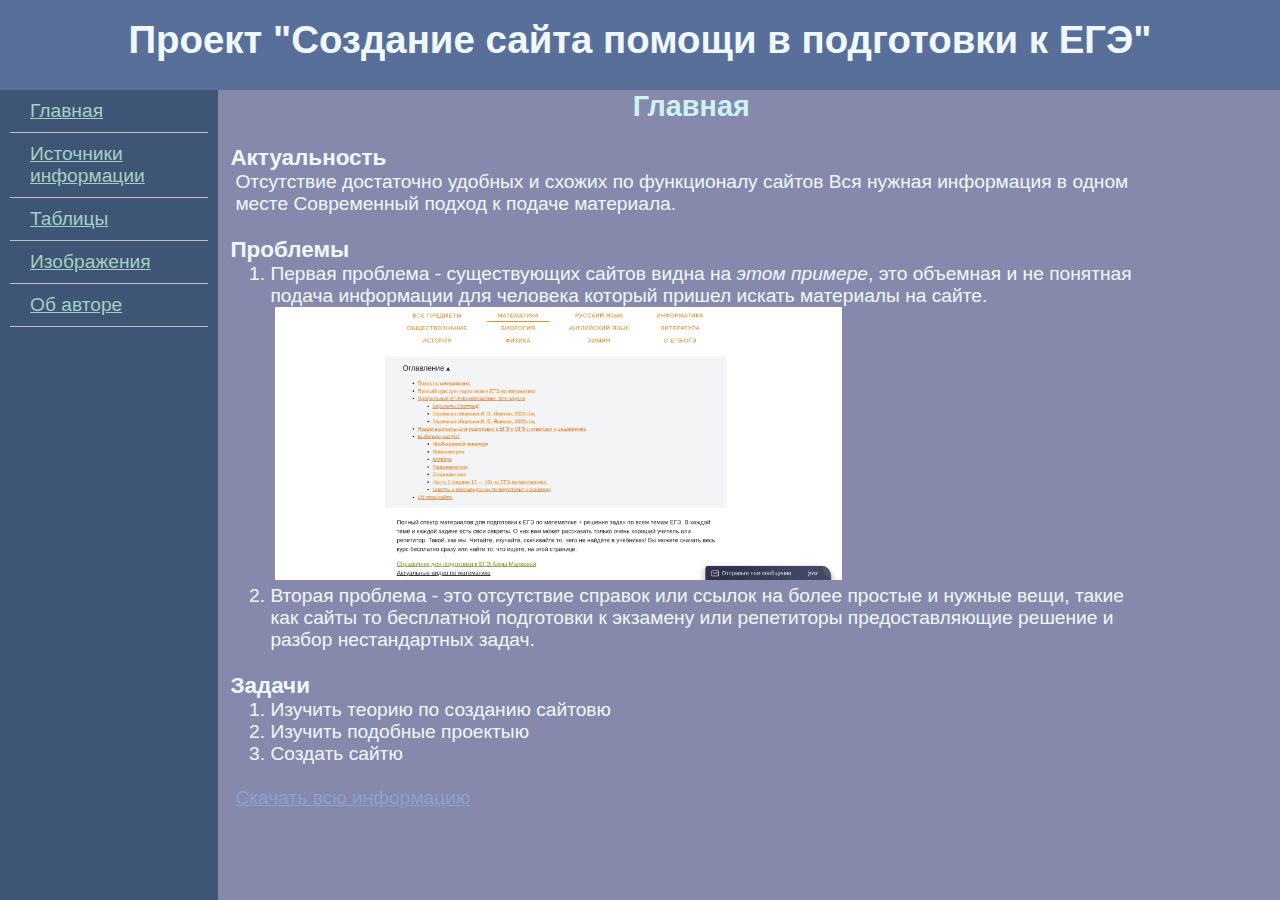
==== index.html @ 32ef216c "Изменение названия папок" ====
<!DOCTYPE html>
<html lang="en">
<head>
    <meta charset="UTF-8">
    <meta http-equiv="X-UA-Compatible" content="IE=edge">
    <meta name="viewport" content="width=device-width, initial-scale=1.0">
    <link rel="stylesheet" href="strukture.css">
    <link rel="stylesheet" href="template-style.css">
    <title>Главная</title>
</head>
<body>
    <big>
        <header>
			<h1 class="centr">Проект "Создание сайта помощи в подготовки к ЕГЭ"</h1>
        </header>
        <nav>
            <div class="bias">
                <p><a href="index.html">Главная</a></p>
            </div>
            <div class="line"></div>
            <div class="bias">
                <p><a href="1.html">Источники информации</a></p>
            </div>
            <div class="line"></div>
            <div class="bias">
                <p><a href="2.html">Таблицы</a></p>
            </div>
            <div class="line"></div>
            <div class="bias">
                <p><a href="3.html">Изображения</a></p>
            </div>
            <div class="line"></div>
            <div class="bias">
                <p><a href="4.html">Об авторе</a></p>
            </div>
            <div class="line"></div>
        </nav>
        <main>
			<h2 align="center" class="under_the_title">Главная</h2>
			<br>
			<h3>Актуальность</h3>
			<p>Отсутствие достаточно удобных и схожих по функционалу сайтов Вся нужная информация в одном месте Современный подход к подаче материала.</p>
			<br>
			<h3>Проблемы</h3>
			<ol>
				<li>Первая проблема - существующих сайтов видна на <em>этом примере</em>, это объемная и не понятная подача информации для человека который пришел искать материалы на сайте.<p><img src="Information/home/pr.jpg" class="img" alt="Пример"></p></li>
				
				<li>Вторая проблема - это отсутствие справок или ссылок на более простые и нужные вещи, такие как сайты то бесплатной подготовки к экзамену или репетиторы предоставляющие решение и разбор нестандартных задач.</li>
			</ol>
			<br>
			<h3>Задачи</h3>
			<ol>
				<li>Изучить теорию по созданию сайтовю</li>
				
				<li>Изучить подобные проектыю</li>
				
				<li>Создать сайтю</li>
			</ol>
			<br><p><a href="Information/home.zip" class="link">Скачать всю информацию</a></p>            <br><br>
		</main>
    </big>
</body>
</html>
---- strukture.css ----
header {
    text-align: center;
    vertical-align: middle;
    min-height: 10vh;
}
.centr {
    padding-top: 2vh;
    padding-bottom: 2vh;
}
main  {
    min-width: 72vw;
    max-width: 72%;
    height: 90vh;
    margin-left: 17vw;
    overflow: auto;
    float: left;
    padding-left: 1vw;
    padding-right: 10vw
}
nav {
    min-width: 17vw;
    max-width: 17%;
    min-height: 90vh;
    float: left;
    position:absolute;
}
.bias {
    margin-left: 25px;
    margin-top: 10px;
    margin-bottom: 10px;
}
p {
    padding: 0 5px;
}
.td_info {
    vertical-align:top;
}
.img {
    width: 65%; 
    height: 100%;
}
@media screen and (max-width: 1060px) {
    nav {
        position: relative;
        min-width: 100%;
        min-height: 15%;
        flex-wrap: wrap;
        display: flex;
        padding-bottom: 2vh;
        align-content: center;
    }
    main {
        max-width: 100%;
        margin-left: 0;
        height: auto;
        padding-right: 1vw

    }
    .bias {
        margin: auto;
        margin-top: 2vh;
    }
}
@media screen and (max-width: 548px) {
    .img {
        width: 100%;
        height: auto;
    }
}
---- template-style.css ----
* {
    margin: 0 auto;
    color: aliceblue;
    font-family: 'Open Sans', sans-serif;
}
.link {
    color: #8aa2ce;
}
a {
    color: rgb(165, 207, 193);
}
header {
    background-color: #587099;
}
body {
    background-color: #8689AC;
}
nav {
    background-color: #3F5576;
}
.header {
    background-color: #3F5576;
}
.additional {
    color: rgb(185, 192, 197);
}
.line {
    border-bottom: 1px solid silver;
    margin-left: 10px;
    margin-right: 10px;
}
.under_the_title {
    color: rgb(204, 244, 244);
}
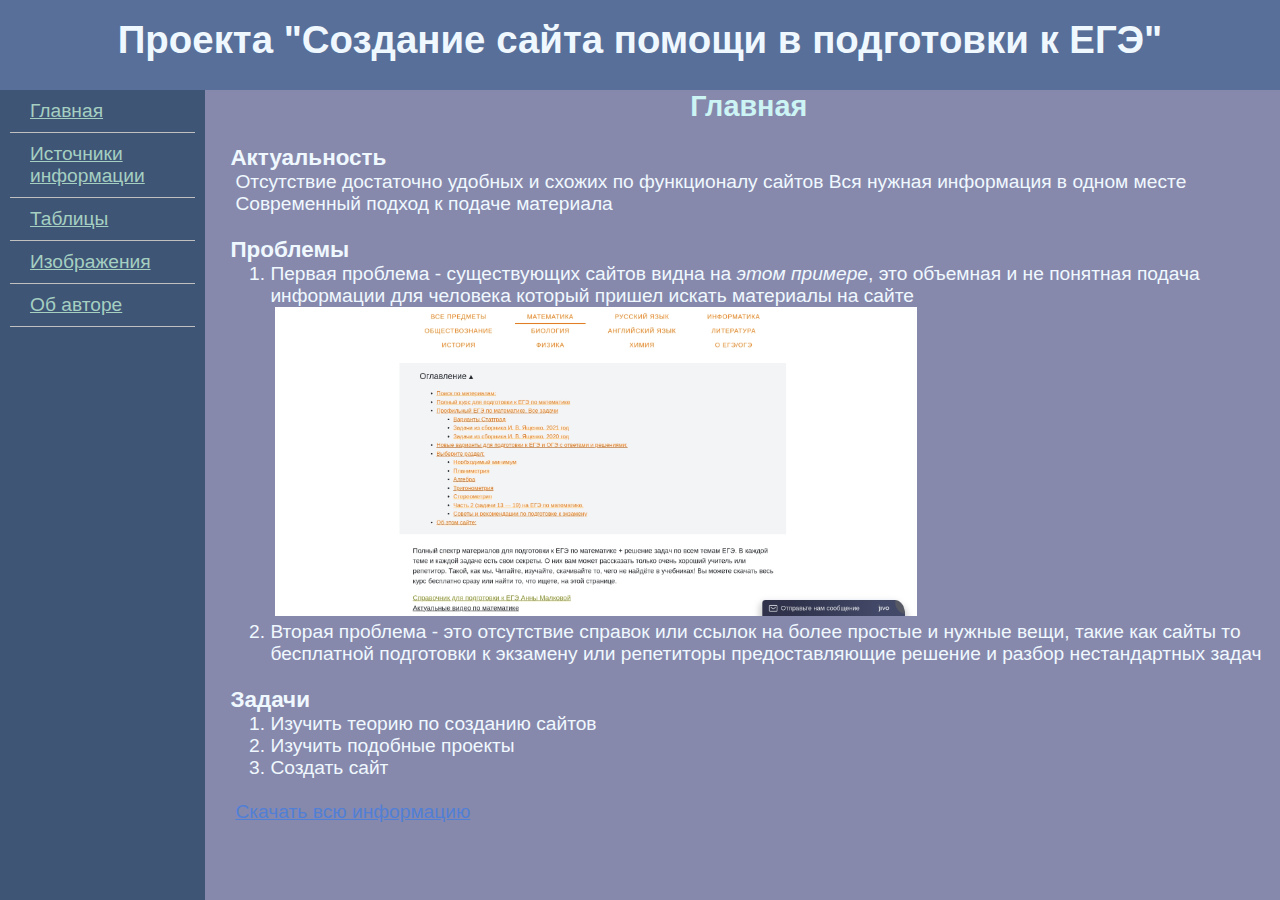
==== commit 8b220016: "Изминение стилий" ====
--- a/index.html
+++ b/index.html
@@ -11,7 +11,7 @@
 <body>
     <big>
         <header>
-			<h1 class="centr">Проект "Создание сайта помощи в подготовки к ЕГЭ"</h1>
+			<h1 class="centr">Проекта "Создание сайта помощи в подготовки к ЕГЭ"</h1>
         </header>
         <nav>
             <div class="bias">
@@ -39,24 +39,24 @@
 			<h2 align="center" class="under_the_title">Главная</h2>
 			<br>
 			<h3>Актуальность</h3>
-			<p>Отсутствие достаточно удобных и схожих по функционалу сайтов Вся нужная информация в одном месте Современный подход к подаче материала.</p>
+			<p>Отсутствие достаточно удобных и схожих по функционалу сайтов Вся нужная информация в одном месте Современный подход к подаче материала</p>
 			<br>
 			<h3>Проблемы</h3>
 			<ol>
-				<li>Первая проблема - существующих сайтов видна на <em>этом примере</em>, это объемная и не понятная подача информации для человека который пришел искать материалы на сайте.<p><img src="Information/home/pr.jpg" class="img" alt="Пример"></p></li>
+				<li>Первая проблема - существующих сайтов видна на <em>этом примере</em>, это объемная и не понятная подача информации для человека который пришел искать материалы на сайте<p><img src="Information/home/pr.jpg" class="img" alt="Пример"></p></li>
 				
-				<li>Вторая проблема - это отсутствие справок или ссылок на более простые и нужные вещи, такие как сайты то бесплатной подготовки к экзамену или репетиторы предоставляющие решение и разбор нестандартных задач.</li>
+				<li>Вторая проблема - это отсутствие справок или ссылок на более простые и нужные вещи, такие как сайты то бесплатной подготовки к экзамену или репетиторы предоставляющие решение и разбор нестандартных задач</li>
 			</ol>
 			<br>
 			<h3>Задачи</h3>
 			<ol>
-				<li>Изучить теорию по созданию сайтовю</li>
+				<li>Изучить теорию по созданию сайтов</li>
 				
-				<li>Изучить подобные проектыю</li>
+				<li>Изучить подобные проекты</li>
 				
-				<li>Создать сайтю</li>
+				<li>Создать сайт</li>
 			</ol>
-			<br><p><a href="Information/home.zip" class="link">Скачать всю информацию</a></p>            <br><br>
+			<br><p><a href="Information/home.zip" class="link">Скачать всю информацию</a></p><br><br>
 		</main>
     </big>
 </body>
--- a/strukture.css
+++ b/strukture.css
@@ -8,18 +8,18 @@
     padding-bottom: 2vh;
 }
 main  {
-    min-width: 72vw;
-    max-width: 72%;
+    min-width: 81vw;
+    max-width: 81%;
     height: 90vh;
     margin-left: 17vw;
     overflow: auto;
     float: left;
     padding-left: 1vw;
-    padding-right: 10vw
+    padding-right: 1vw;
 }
 nav {
-    min-width: 17vw;
-    max-width: 17%;
+    min-width: 16vw;
+    max-width: 16%;
     min-height: 90vh;
     float: left;
     position:absolute;
@@ -53,8 +53,6 @@
         max-width: 100%;
         margin-left: 0;
         height: auto;
-        padding-right: 1vw
-
     }
     .bias {
         margin: auto;
--- a/template-style.css
+++ b/template-style.css
@@ -4,7 +4,7 @@
     font-family: 'Open Sans', sans-serif;
 }
 .link {
-    color: #8aa2ce;
+    color: #517fd6;
 }
 a {
     color: rgb(165, 207, 193);
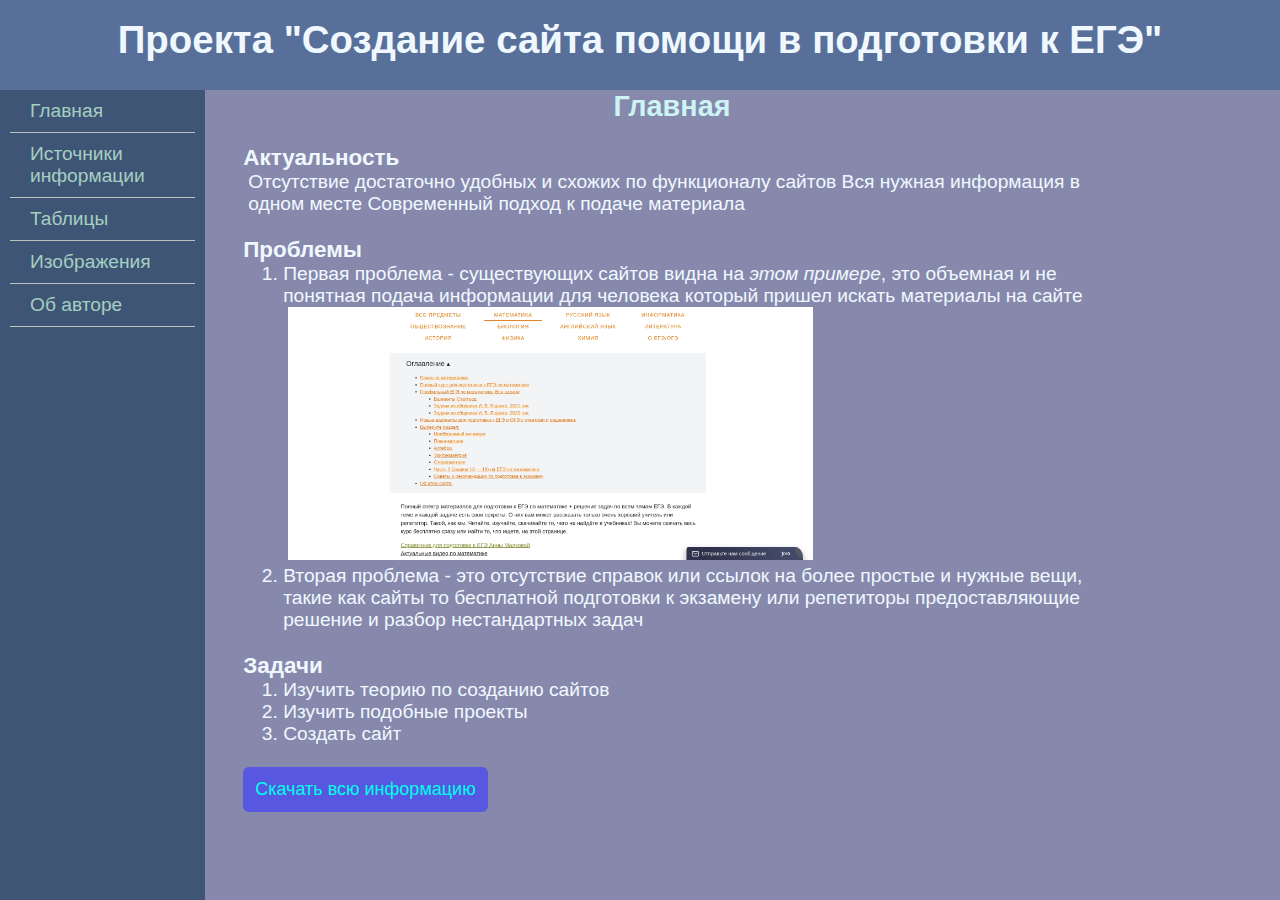
==== commit cb79e7af: "Добавил кнопку в сайт проекта" ====
--- a/index.html
+++ b/index.html
@@ -15,23 +15,23 @@
         </header>
         <nav>
             <div class="bias">
-                <p><a href="index.html">Главная</a></p>
+                <p><a href="index.html" class="link_not_decoration">Главная</a></p>
             </div>
             <div class="line"></div>
             <div class="bias">
-                <p><a href="1.html">Источники информации</a></p>
+                <p><a href="1.html" class="link_not_decoration">Источники информации</a></p>
             </div>
             <div class="line"></div>
             <div class="bias">
-                <p><a href="2.html">Таблицы</a></p>
+                <p><a href="2.html" class="link_not_decoration">Таблицы</a></p>
             </div>
             <div class="line"></div>
             <div class="bias">
-                <p><a href="3.html">Изображения</a></p>
+                <p><a href="3.html" class="link_not_decoration" class="link_not_decoration">Изображения</a></p>
             </div>
             <div class="line"></div>
             <div class="bias">
-                <p><a href="4.html">Об авторе</a></p>
+                <p><a href="4.html" class="link_not_decoration">Об авторе</a></p>
             </div>
             <div class="line"></div>
         </nav>
@@ -56,7 +56,11 @@
 				
 				<li>Создать сайт</li>
 			</ol>
-			<br><p><a href="Information/home.zip" class="link">Скачать всю информацию</a></p><br><br>
+			<br>
+            <form action="Information/home.zip" target="_blank">
+                <button>Скачать всю информацию</button>
+            </form>
+            <br><br>
 		</main>
     </big>
 </body>
--- a/strukture.css
+++ b/strukture.css
@@ -8,14 +8,14 @@
     padding-bottom: 2vh;
 }
 main  {
-    min-width: 81vw;
-    max-width: 81%;
+    min-width: 67vw;
+    max-width: 67%;
     height: 90vh;
     margin-left: 17vw;
     overflow: auto;
     float: left;
-    padding-left: 1vw;
-    padding-right: 1vw;
+    padding-left: 2vw;
+    padding-right: 14vw;
 }
 nav {
     min-width: 16vw;
@@ -53,6 +53,9 @@
         max-width: 100%;
         margin-left: 0;
         height: auto;
+        padding-left: 1vw;
+        padding-right: 1vw;
+
     }
     .bias {
         margin: auto;
--- a/template-style.css
+++ b/template-style.css
@@ -4,7 +4,7 @@
     font-family: 'Open Sans', sans-serif;
 }
 .link {
-    color: #517fd6;
+    color: #407efa;
 }
 a {
     color: rgb(165, 207, 193);
@@ -31,4 +31,24 @@
 }
 .under_the_title {
     color: rgb(204, 244, 244);
+}
+.link_not_decoration {
+    text-decoration: none;
+}
+button {
+    background-color: rgb(87, 87, 226);
+    color: #00ffea;
+    padding: 12px;
+    text-align: center;
+    border: none;
+    text-decoration: none;
+    display: inline-block;
+    font-size: 18px;
+    border-radius: 6px;
+    -webkit-transition-duration: 0.4s;
+    transition-duration: 0.4s;
+}
+button:hover {
+    background-color: rgb(54, 68, 88);
+    color: white;
 }